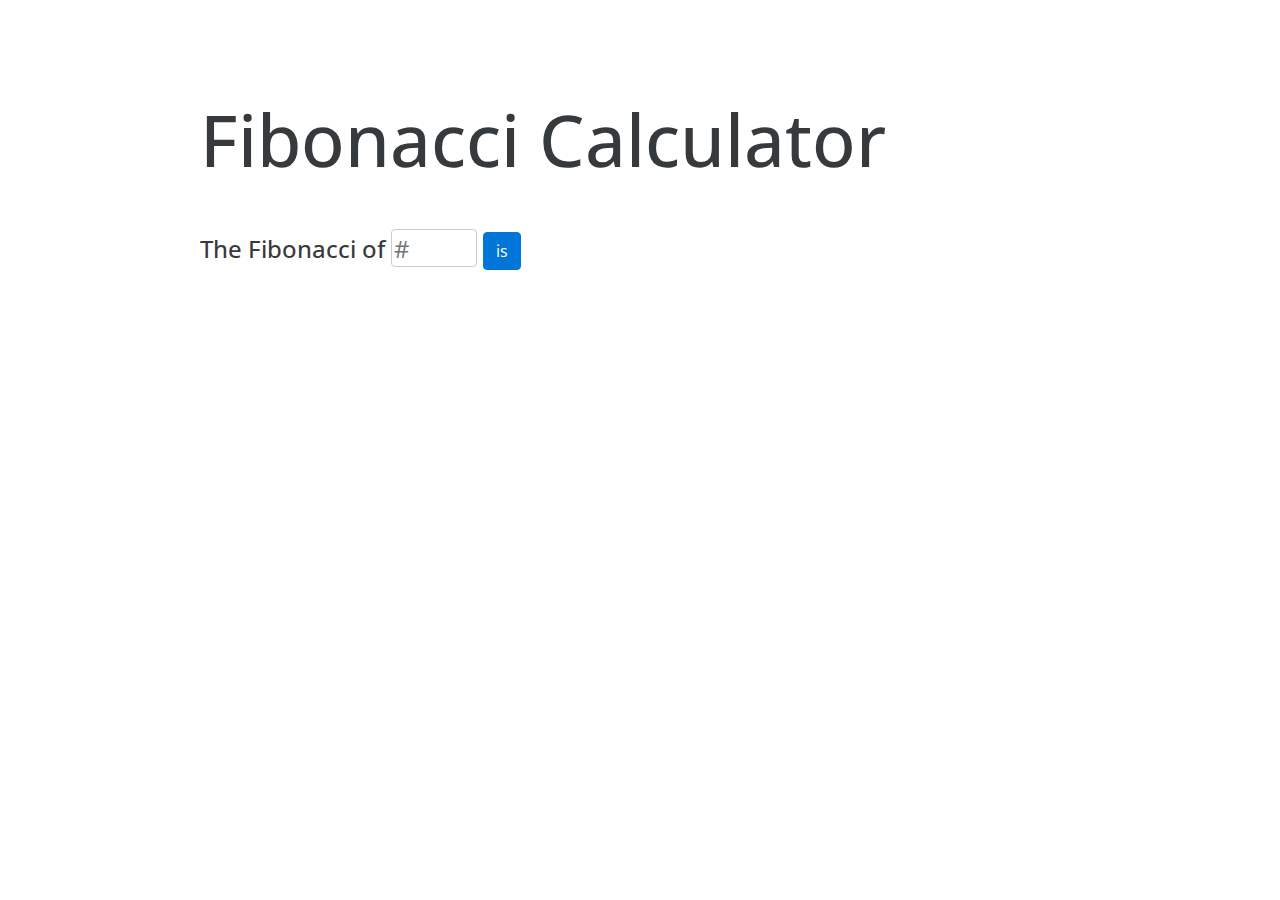
==== Hafez_FibonacciProject/index.html @ 9fb5952a "not a new mileston but improved my code" ====
<!DOCTYPE html>
<html lang="en">
  <head>
    <meta charset="UTF-8" />
    <meta name="viewport" content="width=device-width, initial-scale=1.0" />
    <title>Fibonacci Milestone 4</title>
    <!--Font Open Sans Link-->
    <link
      href="https://fonts.googleapis.com/css?family=Open+Sans&display=swap"
      rel="stylesheet"
    />
    <link
      rel="stylesheet"
      href="https://stackpath.bootstrapcdn.com/bootstrap/4.4.1/css/bootstrap.min.css"
      integrity="sha384-Vkoo8x4CGsO3+Hhxv8T/Q5PaXtkKtu6ug5TOeNV6gBiFeWPGFN9MuhOf23Q9Ifjh"
      crossorigin="anonymous"
    />
    <link rel="stylesheet" href="css/styles.css" />
  </head>
  <body>
    <div class="container row">
      <div class="col-2"></div>

      <div class="col-md-10">
        <h1 class="title">Fibonacci Calculator</h1>

        <h5 class="content">
          The Fibonacci of
          <input
            type="text"
            ;
            class="get-number"
            ;
            id="first_value"
            ;
            placeholder="#"
            ;
          />
          <button class="btn btn-primary" id="calculate-btn">
            is
          </button>
          <span id="result"></span>
        </h5>
      </div>
    </div>

    <script src="scripts/main.js"></script>
  </body>
</html>
---- Hafez_FibonacciProject/css/styles.css ----
* {
  font-family: open sans;
  box-sizing: border-box;
  border-radius: 4px;
}

.title {
  font-size: 72px;
  line-height: 79px;
  display: flex;
  align-items: flex-end;
  color: #373a3c;
  margin-top: 100px;
  margin-bottom: 50px;
}
.content {
  display: block;
  font-size: 24px;
  color: #373a3c;
}
#result {
  font-weight: bold;
  font-size: 24px;
  line-height: 24px;
  text-decoration-line: underline;
}

.get-number {
  width: 86px;
  height: 38px;
  background: #ffffff;
  border: 1px solid #cccccc;
}

.btn {
  background: #0275d8;
  border: 1px solid #0275d8;
}
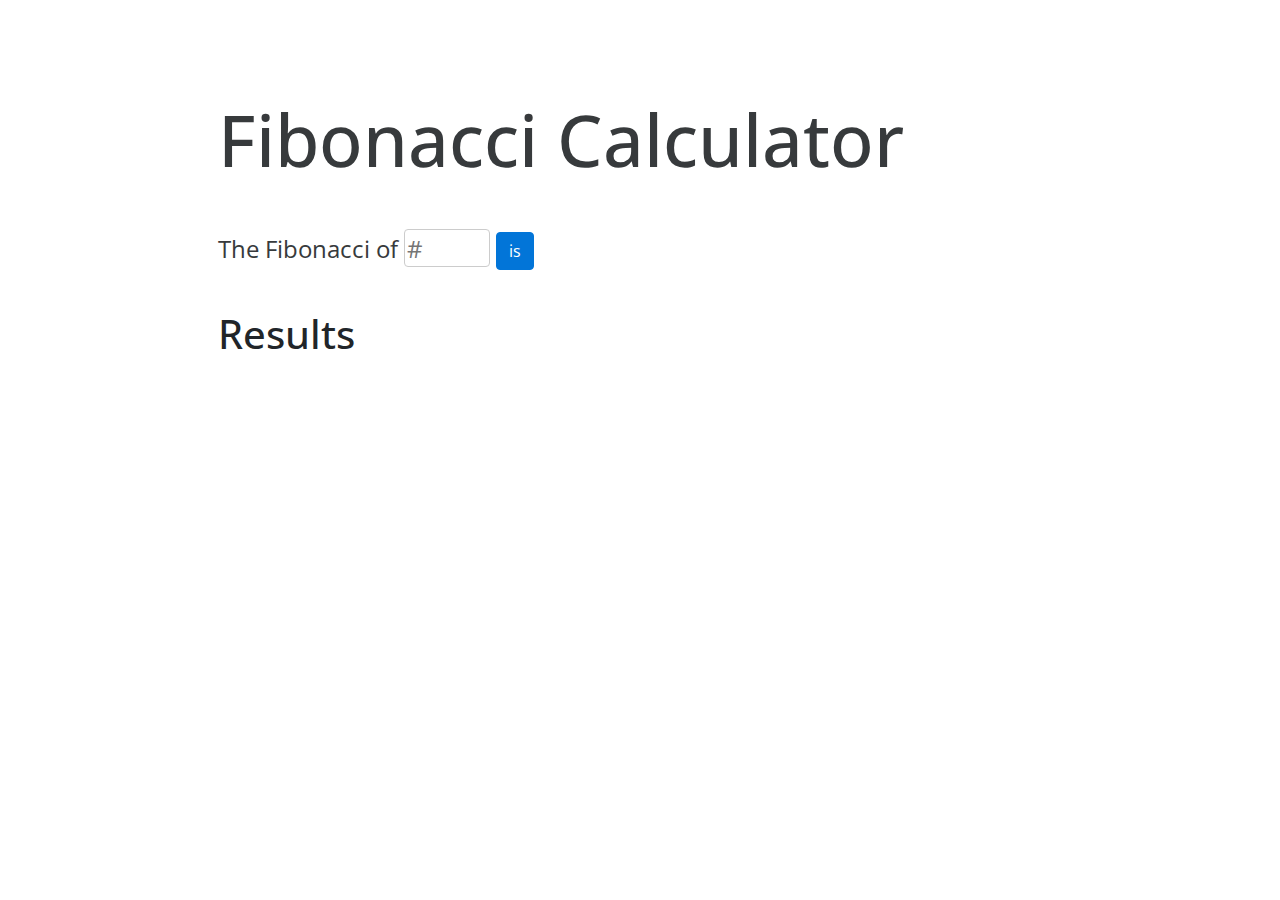
==== commit 22db19c7: "Milestone 6" ====
--- a/Hafez_FibonacciProject/index.html
+++ b/Hafez_FibonacciProject/index.html
@@ -18,20 +18,20 @@
     <link rel="stylesheet" href="css/styles.css" />
   </head>
   <body>
-    <div class="container row">
+    <div class=" row">
       <div class="col-2"></div>
 
       <div class="col-md-10">
         <h1 class="title">Fibonacci Calculator</h1>
 
-        <h5 class="content">
+        <div class="content">
           The Fibonacci of
           <input
             type="text"
             ;
             class="get-number"
             ;
-            id="first_value"
+            id="x_value"
             ;
             placeholder="#"
             ;
@@ -39,8 +39,15 @@
           <button class="btn btn-primary" id="calculate-btn">
             is
           </button>
-          <span id="result"></span>
-        </h5>
+
+          <div id="result-space"></div>
+          <div id="loader"></div>
+          <div class="alert alert-danger" id="alertMessage">
+            Can't be larger than 50.
+          </div>
+        </div>
+        <h1 class="result-title">Results</h1>
+        <div id="results-history"></div>
       </div>
     </div>
 
--- a/Hafez_FibonacciProject/css/styles.css
+++ b/Hafez_FibonacciProject/css/styles.css
@@ -18,11 +18,12 @@
   font-size: 24px;
   color: #373a3c;
 }
-#result {
+#result-space {
   font-weight: bold;
   font-size: 24px;
   line-height: 24px;
   text-decoration-line: underline;
+  display: inline-block;
 }
 
 .get-number {
@@ -36,3 +37,75 @@
   background: #0275d8;
   border: 1px solid #0275d8;
 }
+
+#loader {
+  border: 3px solid black;
+  border-radius: 50%;
+  border-top: 3px solid white;
+  width: 40px;
+  height: 40px;
+  -webkit-animation: spin 2s linear infinite;
+  animation: spin 2s linear infinite;
+  position: relative;
+  top: 10px;
+  left: 5px;
+}
+
+@-webkit-keyframes spin {
+  0% {
+    -webkit-transform: rotate(0deg);
+  }
+  100% {
+    -webkit-transform: rotate(360deg);
+  }
+}
+
+@keyframes spin {
+  0% {
+    transform: rotate(0deg);
+  }
+  100% {
+    transform: rotate(360deg);
+  }
+}
+
+.unhide {
+  display: inline-block !important;
+}
+
+.blockit {
+  display: block !important;
+}
+
+.hide {
+  display: none !important;
+}
+
+.content .alert {
+  font-size: 16px;
+  width: max-content;
+  display: none;
+}
+
+.organizer {
+  display: inline-block;
+}
+
+.wrong-input {
+  outline-color: red;
+  outline-width: 3px;
+  outline-offset: -2px;
+}
+
+.server-error {
+  font-style: normal !important;
+  font-weight: normal !important;
+  font-size: 16px !important;
+  line-height: 24px !important;
+  text-decoration-line: none !important;
+  color: #d9534f;
+}
+
+.result-title {
+  margin-top: 40px;
+}
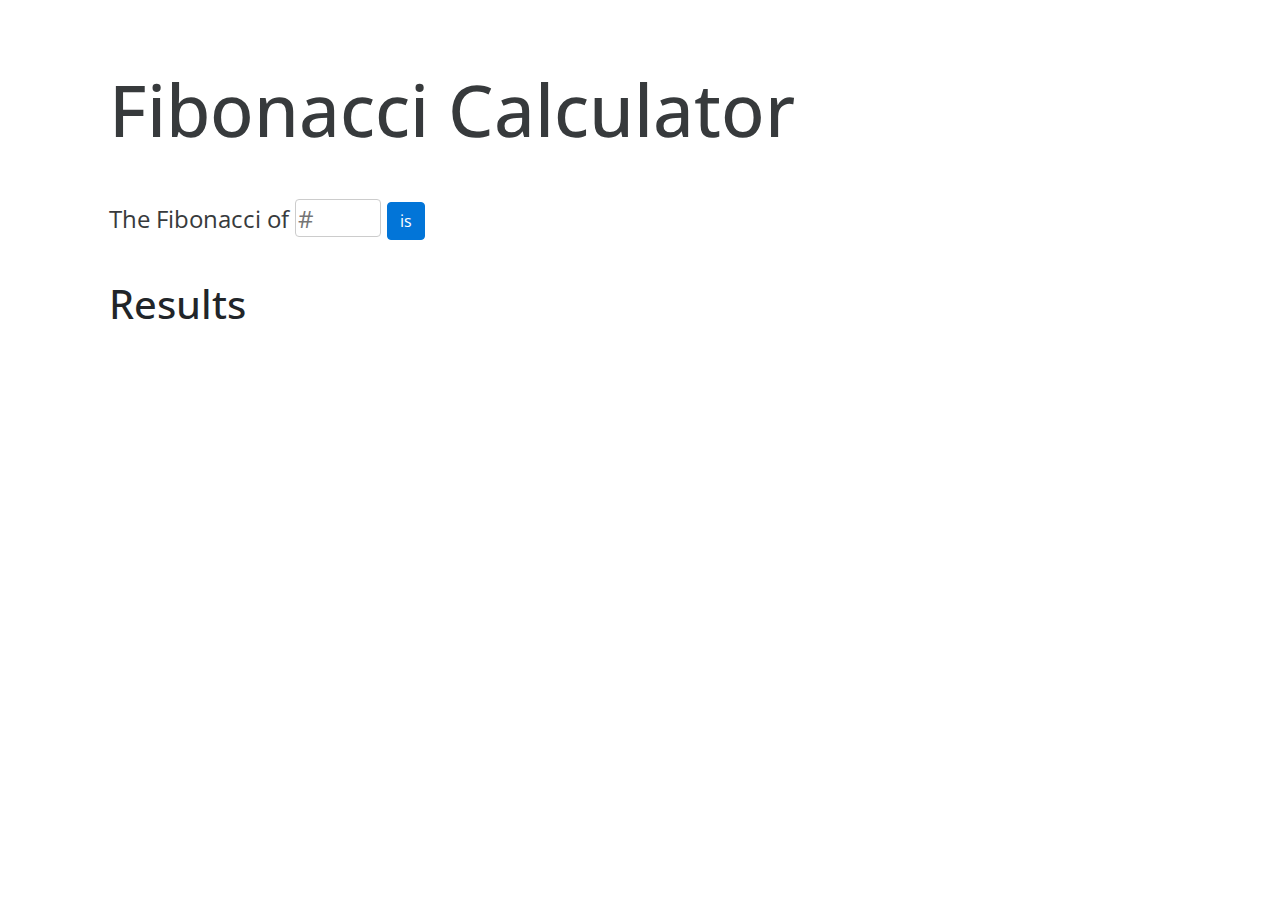
==== commit 854557ec: "Milestone 7" ====
--- a/Hafez_FibonacciProject/index.html
+++ b/Hafez_FibonacciProject/index.html
@@ -19,9 +19,9 @@
   </head>
   <body>
     <div class=" row">
-      <div class="col-2"></div>
+      <div class="col-1"></div>
 
-      <div class="col-md-10">
+      <div class="col-md-11">
         <h1 class="title">Fibonacci Calculator</h1>
 
         <div class="content">
@@ -41,13 +41,18 @@
           </button>
 
           <div id="result-space"></div>
-          <div id="loader"></div>
+          <div id="loader" class="loader"></div>
           <div class="alert alert-danger" id="alertMessage">
             Can't be larger than 50.
           </div>
         </div>
-        <h1 class="result-title">Results</h1>
-        <div id="results-history"></div>
+        <div class="result-title">
+          <h1>Results</h1>
+          <div id="loader2" class="loader"></div>
+        </div>
+        <div>
+          <ul id="results-history"></ul>
+        </div>
       </div>
     </div>
 
--- a/Hafez_FibonacciProject/css/styles.css
+++ b/Hafez_FibonacciProject/css/styles.css
@@ -10,7 +10,7 @@
   display: flex;
   align-items: flex-end;
   color: #373a3c;
-  margin-top: 100px;
+  margin-top: 70px;
   margin-bottom: 50px;
 }
 .content {
@@ -38,7 +38,7 @@
   border: 1px solid #0275d8;
 }
 
-#loader {
+.loader {
   border: 3px solid black;
   border-radius: 50%;
   border-top: 3px solid white;
@@ -109,3 +109,24 @@
 .result-title {
   margin-top: 40px;
 }
+
+#results-history {
+  list-style: none;
+  padding: 0px;
+  font-size: 15px;
+  line-height: 24px;
+  color: #373a3c;
+}
+
+.result-space {
+  margin-left: 17px;
+}
+
+.result-title {
+  margin-bottom: 15px;
+  display: flex;
+}
+
+.result-title h1 {
+  margin-right: 15px;
+}
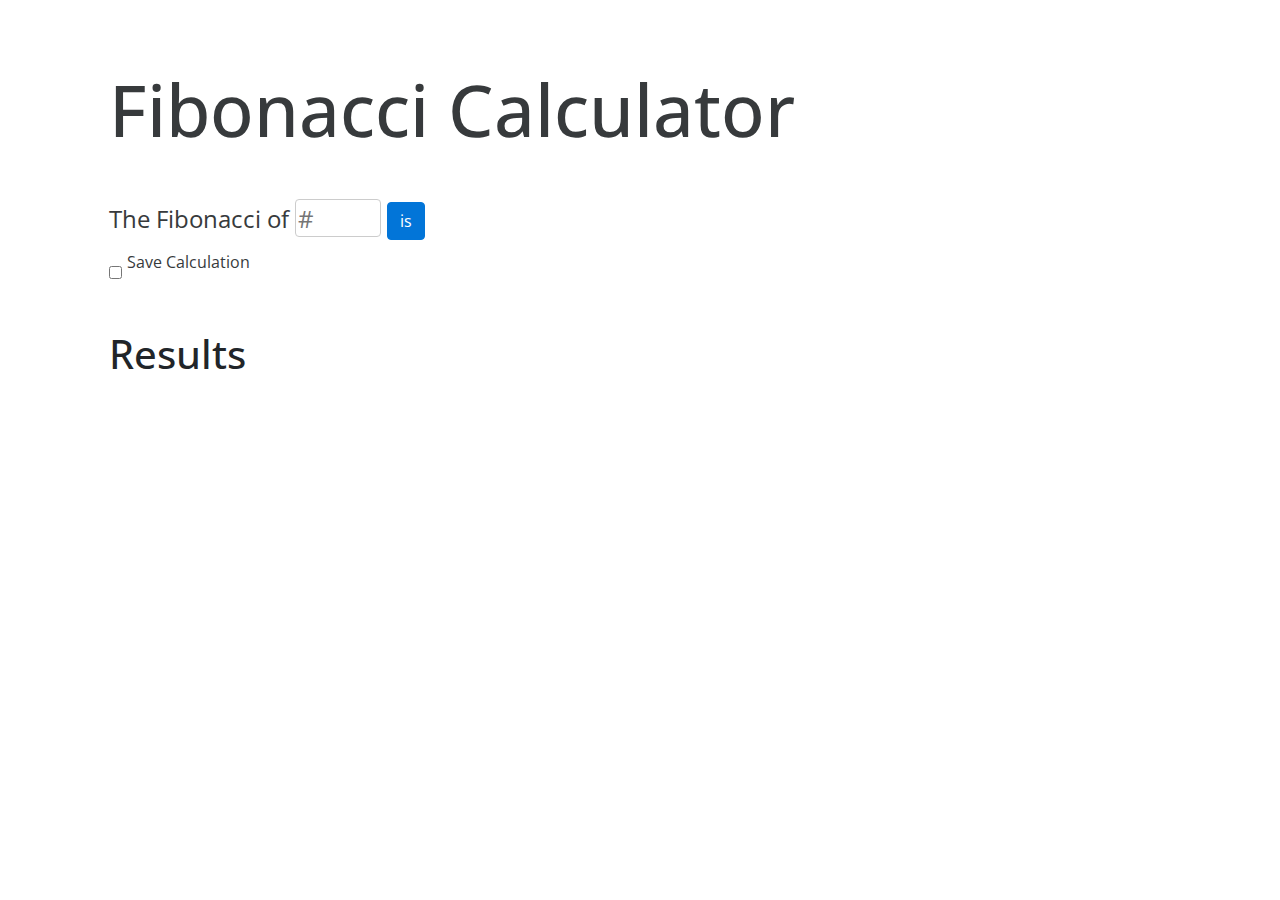
==== commit 3036a0ef: "Milestone 8" ====
--- a/Hafez_FibonacciProject/index.html
+++ b/Hafez_FibonacciProject/index.html
@@ -42,8 +42,13 @@
 
           <div id="result-space"></div>
           <div id="loader" class="loader"></div>
-          <div class="alert alert-danger" id="alertMessage">
-            Can't be larger than 50.
+          <div class="check-section">
+            <input type="checkbox" id="checkbox" onclick="checked()" />
+            <p id="save">Save Calculation</p>
+
+            <div class="alert alert-danger" id="alertMessage">
+              Can't be larger than 50.
+            </div>
           </div>
         </div>
         <div class="result-title">
--- a/Hafez_FibonacciProject/css/styles.css
+++ b/Hafez_FibonacciProject/css/styles.css
@@ -130,3 +130,14 @@
 .result-title h1 {
   margin-right: 15px;
 }
+
+.check-section {
+  display: flex;
+  font-size: 16px;
+  margin-top: 10px;
+}
+
+#checkbox {
+  margin-top: 5px;
+  margin-right: 5px;
+}
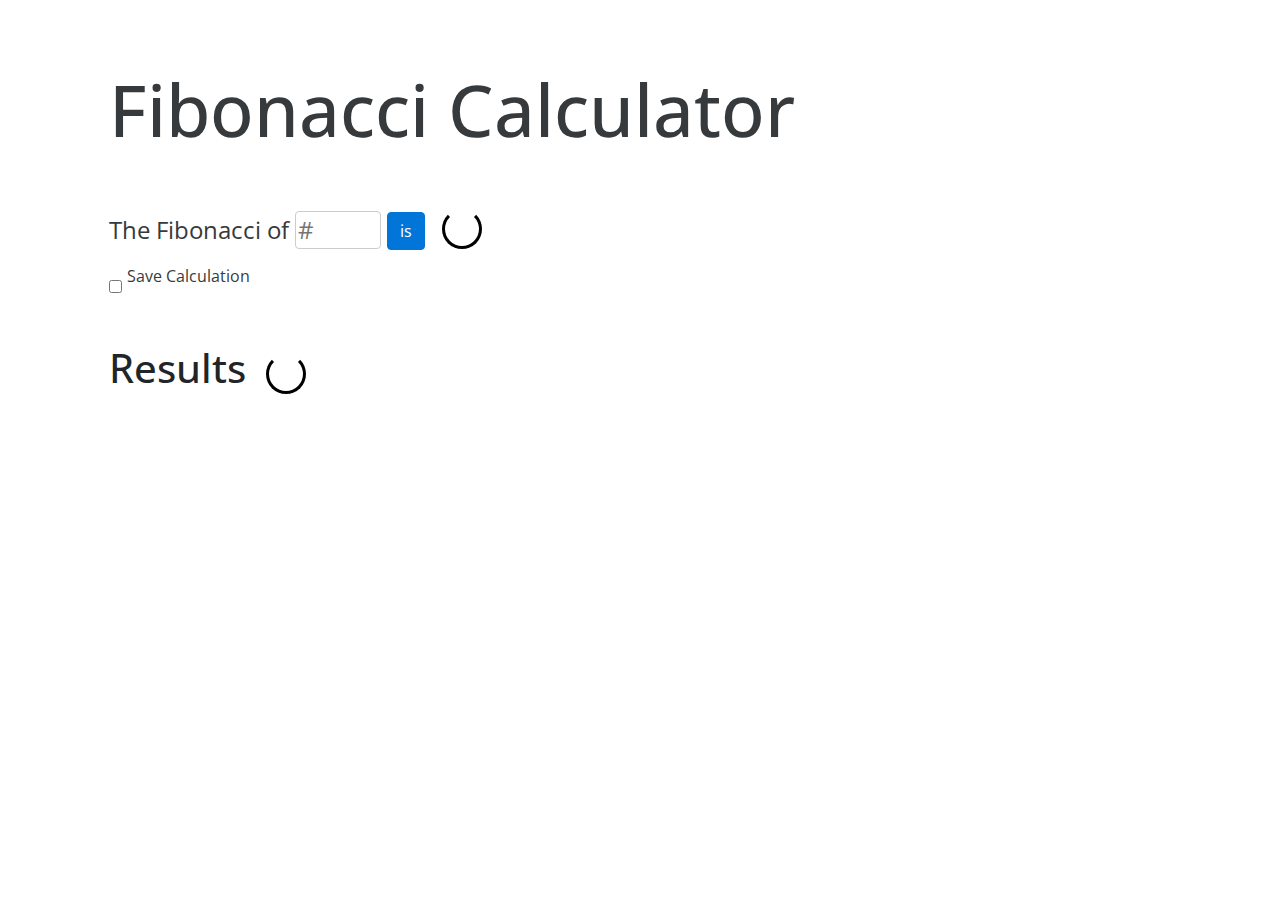
==== commit 66f4aad0: "minor fixes and polished the code" ====
--- a/Hafez_FibonacciProject/index.html
+++ b/Hafez_FibonacciProject/index.html
@@ -43,11 +43,11 @@
           <div id="result-space"></div>
           <div id="loader" class="loader"></div>
           <div class="check-section">
-            <input type="checkbox" id="checkbox" onclick="checked()" />
+            <input type="checkbox" id="checkbox" />
             <p id="save">Save Calculation</p>
 
             <div class="alert alert-danger" id="alertMessage">
-              Can't be larger than 50.
+              >
             </div>
           </div>
         </div>
@@ -61,6 +61,8 @@
       </div>
     </div>
 
-    <script src="scripts/main.js"></script>
+    <script src="main.js"></script>
+    <script src="https://ajax.googleapis.com/ajax/libs/jquery/3.4.1/jquery.min.js"></script>
+    <script src="https://maxcdn.bootstrapcdn.com/bootstrap/3.4.1/js/bootstrap.min.js"></script>
   </body>
 </html>
--- a/Hafez_FibonacciProject/css/styles.css
+++ b/Hafez_FibonacciProject/css/styles.css
@@ -36,6 +36,7 @@
 .btn {
   background: #0275d8;
   border: 1px solid #0275d8;
+  margin-bottom: 4px;
 }
 
 .loader {
@@ -49,6 +50,7 @@
   position: relative;
   top: 10px;
   left: 5px;
+  display: inline-block;
 }
 
 @-webkit-keyframes spin {
@@ -67,10 +69,6 @@
   100% {
     transform: rotate(360deg);
   }
-}
-
-.unhide {
-  display: inline-block !important;
 }
 
 .blockit {
@@ -141,3 +139,14 @@
   margin-top: 5px;
   margin-right: 5px;
 }
+
+.move {
+  position: relative;
+  z-index: 4;
+  right: 0px;
+}
+
+.red {
+  border: 1px solid red;
+  color: red;
+}
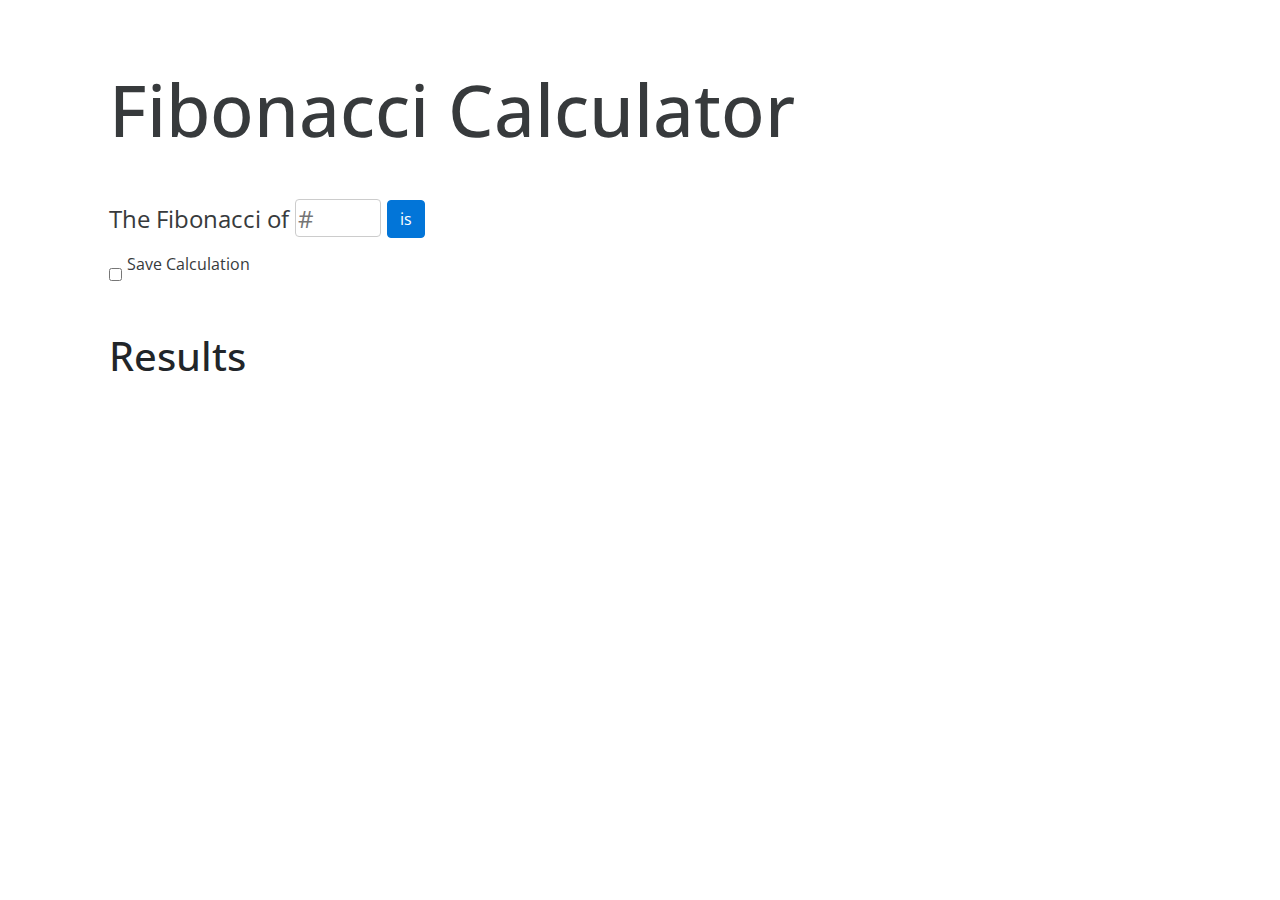
==== commit bcab2a4c: "smal changes" ====
--- a/Hafez_FibonacciProject/index.html
+++ b/Hafez_FibonacciProject/index.html
@@ -61,7 +61,7 @@
       </div>
     </div>
 
-    <script src="main.js"></script>
+    <script src="scripts/main.js"></script>
     <script src="https://ajax.googleapis.com/ajax/libs/jquery/3.4.1/jquery.min.js"></script>
     <script src="https://maxcdn.bootstrapcdn.com/bootstrap/3.4.1/js/bootstrap.min.js"></script>
   </body>
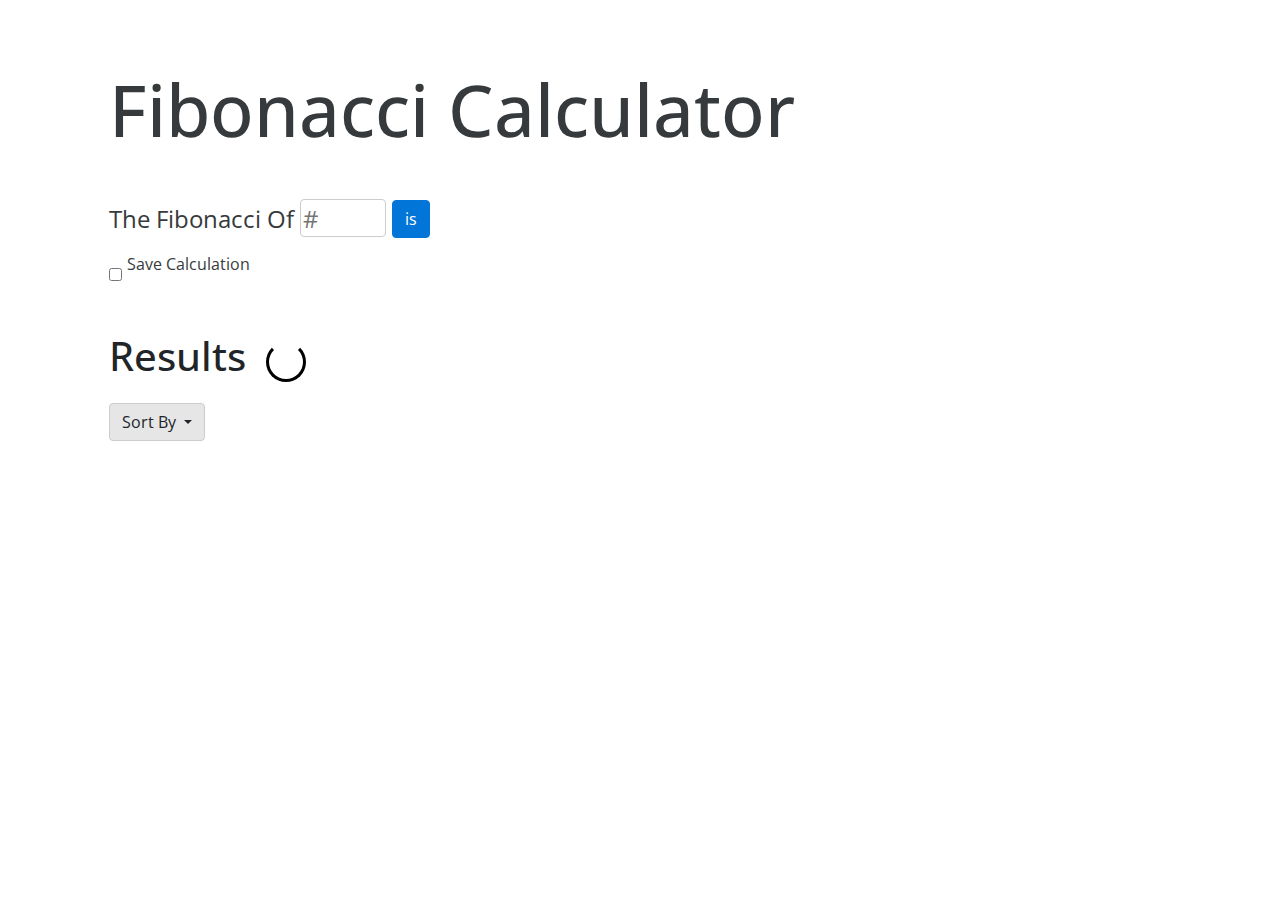
==== commit ade15753: "milestone 8.1" ====
--- a/Hafez_FibonacciProject/index.html
+++ b/Hafez_FibonacciProject/index.html
@@ -25,7 +25,7 @@
         <h1 class="title">Fibonacci Calculator</h1>
 
         <div class="content">
-          The Fibonacci of
+          The Fibonacci Of
           <input
             type="text"
             ;
@@ -55,14 +55,47 @@
           <h1>Results</h1>
           <div id="loader2" class="loader"></div>
         </div>
-        <div>
-          <ul id="results-history"></ul>
+        <div class="dropdown">
+          <button
+            class="btn btn-light dropdown-toggle"
+            type="button"
+            id="dropdownMenuButton"
+            data-toggle="dropdown"
+            aria-haspopup="true"
+            aria-expanded="false"
+          >
+            Sort By
+          </button>
+          <div class="dropdown-menu" aria-labelledby="dropdownMenuButton">
+            <a class="dropdown-item" id="numberAsc" href="#">Number Asc</a>
+            <a class="dropdown-item" id="numberDesc" href="#">Number Desc</a>
+            <a class="dropdown-item" id="dateAsc" href="#"> Date Asc</a>
+            <a class="dropdown-item" id="dateDesc" href="#"> Date Desc</a>
+          </div>
+          <div>
+            <ul id="results-history"></ul>
+          </div>
         </div>
       </div>
     </div>
 
-    <script src="scripts/main.js"></script>
+    <script src="js/main.js"></script>
     <script src="https://ajax.googleapis.com/ajax/libs/jquery/3.4.1/jquery.min.js"></script>
     <script src="https://maxcdn.bootstrapcdn.com/bootstrap/3.4.1/js/bootstrap.min.js"></script>
+    <script
+      src="https://code.jquery.com/jquery-3.4.1.slim.min.js"
+      integrity="sha384-J6qa4849blE2+poT4WnyKhv5vZF5SrPo0iEjwBvKU7imGFAV0wwj1yYfoRSJoZ+n"
+      crossorigin="anonymous"
+    ></script>
+    <script
+      src="https://cdn.jsdelivr.net/npm/popper.js@1.16.0/dist/umd/popper.min.js"
+      integrity="sha384-Q6E9RHvbIyZFJoft+2mJbHaEWldlvI9IOYy5n3zV9zzTtmI3UksdQRVvoxMfooAo"
+      crossorigin="anonymous"
+    ></script>
+    <script
+      src="https://stackpath.bootstrapcdn.com/bootstrap/4.4.1/js/bootstrap.min.js"
+      integrity="sha384-wfSDF2E50Y2D1uUdj0O3uMBJnjuUD4Ih7YwaYd1iqfktj0Uod8GCExl3Og8ifwB6"
+      crossorigin="anonymous"
+    ></script>
   </body>
 </html>
--- a/Hafez_FibonacciProject/css/styles.css
+++ b/Hafez_FibonacciProject/css/styles.css
@@ -83,6 +83,8 @@
   font-size: 16px;
   width: max-content;
   display: none;
+  position: relative;
+  left: 75px;
 }
 
 .organizer {
@@ -150,3 +152,13 @@
   border: 1px solid red;
   color: red;
 }
+
+.btn.btn-light {
+  background: #e6e6e6;
+  border: 1px solid #cccccc;
+  margin-bottom: 40px;
+}
+
+.bold {
+  font-weight: bold;
+}
